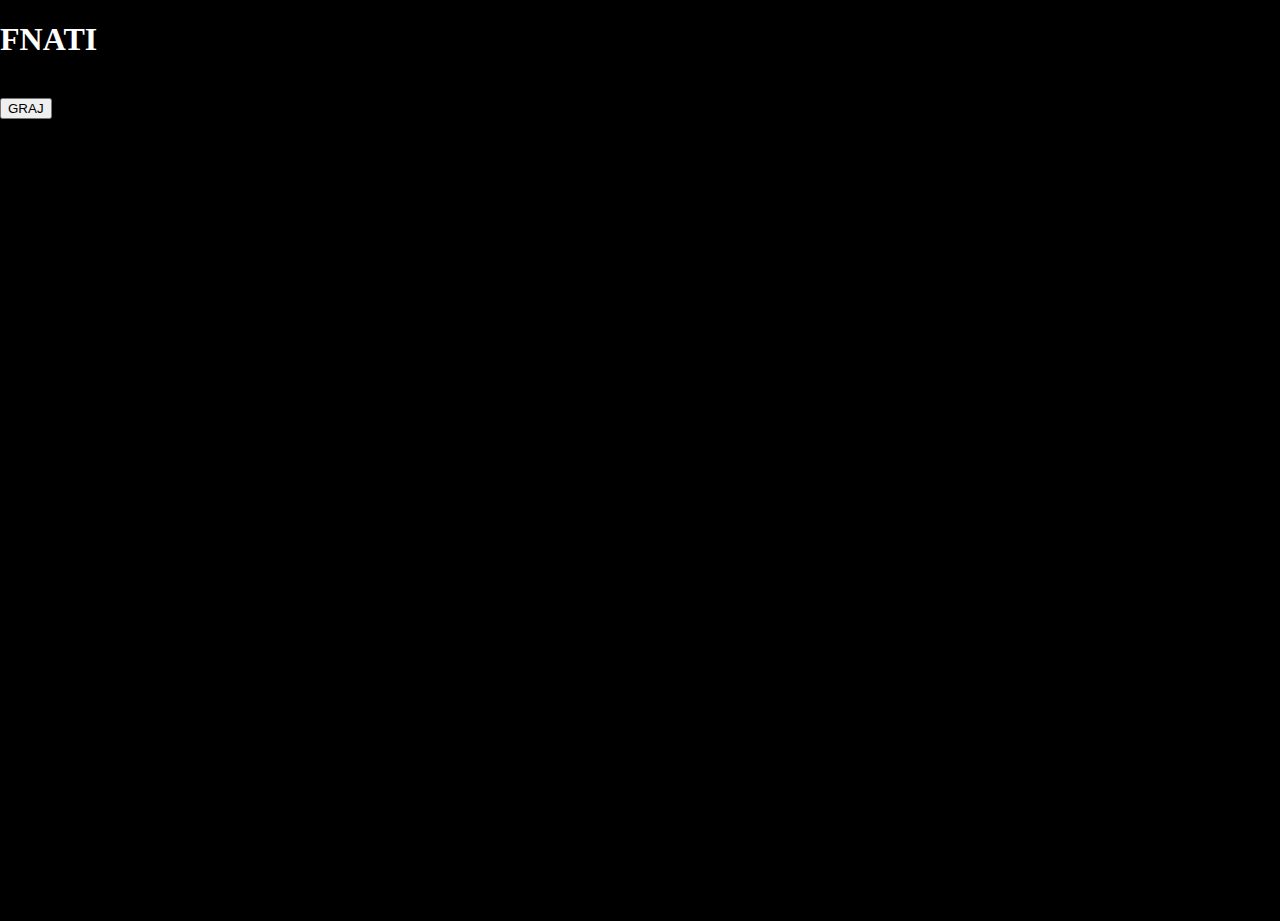
==== fnatiindex.html @ 285c7625 "General upgrades" ====
<!DOCTYPE html>
<html lang="en">
<head>
    <meta charset="UTF-8">
    <meta http-equiv="X-UA-Compatible" content="IE=edge">
    <meta name="viewport" content="width=device-width, initial-scale=1.0">
    <title>FNATI</title>
    <link rel="stylesheet" href="fnatiistyle.css">
    <script src="gametick.js"></script>
    <script src="gameevents.js"></script>
    <script src="audioengine.js"></script>
</head>
<body>
    <div id="jumpscaredisplay"><img src="" id="jumpscaredisplayimage"></div>
    <div id="menu">
        <h1>FNATI</h1><br>
        <button onclick="startloops(), startgame()">GRAJ</button>
        <br>
    </div>
    <div id="gamehandler">
        <div id="game">
            <div id="backgroundcontainer">
                
                <div id="actionboxes">
                    <img id="imagebackground" src="fnatiimages/locations/background.jpg">
                    
                    
                    <div id="leftbuttons"><img src="fnatiimages/buttons/leftbuttonbasic.png" id="leftbuttonsimage"></div>
                    <div id="leftdoorbutton" onclick="leftbuttonhandler()"></div>
                    <div id="leftlightbutton"></div>
                    <div id="leftdoor"><img src="fnatiimages/doors/leftdoorbasic.png" id="leftdoorimage"></div>

                    <div id="rightbuttons"><img src="fnatiimages/buttons/rightbuttonbasic.png" id="rightbuttonsimage"></div>
                    <div id="rightdoorbutton" onclick="rightbuttonhandler()"></div>
                    <div id="rightlightbutton"></div>
                    <div id="rightdoor"><img src="fnatiimages/doors/rightdoorbasic.png" id="rightdoorimage"></div>
                    <div id="jumpscaretest" onclick="jumpscare()"></div>

                    <div id="fan"><img src="animationimages/fan/fan.gif" id="fananimation"></div>
                    <div id="freddynose" onclick="playfreddynose()"></div>
                </div>
                
                <button class="scrollbuttons"  id="leftscrollbutton" ></button>
                <button class="scrollbuttons"  id="rightscrollbutton" ></button>
            </div>
            

        </div>
    </div>
</body>
</html>
---- fnatiistyle.css ----
*{
    user-select: none;
}
body,html {
    width: 100%;
    height: 100%;
    padding: 0;
    margin: 0;
}
body{
    background-color: black;
    overflow-x: hidden;
}

#gamehandler{
    display: flex;
    justify-content: center;
    align-items: center;
    
}
#game{
    height: 720px;
    width: 1200px;
    border: 10px solid white;
}

#backgroundcontainer{
    height: 720px;
    width: 1200px;
    overflow:hidden;
    background-size: 1600px 720px; 
    position: relative;
    
}

#actionboxes{
    height: 720px;
    width: 1600px;
    position: relative;
    left: -200px;
    
}

#imagebackground{
    height: 720px;
    width: 1600px;
    position: absolute;
       
   
}

#gamehandler{
    z-index: 100;
}

#leftscrollbutton{
    position: absolute;
    left: 5px;
    background-image: url("fnatiimages/arrow.jpg");
    background-size: 40px 300px;
    background-repeat: no-repeat;
    transform: rotate(180deg);

}

#rightscrollbutton{
    position: absolute;
    right: 5px;
    background-image: url("fnatiimages/arrow.jpg");
    background-size: 40px 300px;
    background-repeat: no-repeat;
}

.scrollbuttons{
    top: 0px;
    width: 40px;
    height: 720px;
    opacity: 0;
    background-size: cover;
    background-position: center;
    z-index: 1000;
}



#freddynose{
    position: absolute;
    z-index: 1000;
    height: 6px;
    width: 7px;
    background-color: red;
    top: 237px;
    left: 676px;
    opacity: 0;

}

#fan{
    padding: 0;
    margin: 0;
    height: 196px;
    width: 137px;
    position: absolute;
    top: 303px;
    left: 780px;
    opacity: 1;
    
}

#leftbuttons{
    z-index: 50;
    position: absolute;
    top: 300px;
    left: -5px;
    width: 92px;
    height: 251px;
    /* background-image: url("/fnatiimages/buttons/leftbuttonbasic.png"); */
}

#leftdoorbutton{
    width: 39px;
    height: 58px;
    position: absolute;
    opacity: 0;
    background-color: red;
    top: 349px;
    left: 23px;
    z-index: 100;
    border: 2px solid white;
    
}

#leftlightbutton{
    width: 39px;
    height: 56px;
    position: absolute;
    opacity: 0;
    background-color: red;
    top: 429px;
    left: 23px;
    z-index: 100;
    border: 2px solid white;
    
}

#leftdoor{
    width: 223px;
    height: 720px;
    position: absolute;
    z-index: 900;
    opacity: 1;
    
    left: 70px;
}

#rightbuttons{
    z-index: 50;
    position: absolute;
    top: 300px;
    right: 20px;
    width: 92px;
    height: 251px;
    /* background-image: url("/fnatiimages/buttons/rightbuttonbasic.png"); */
}

#rightdoorbutton{
    width: 39px;
    height: 58px;
    position: absolute;
    opacity: 0;
    background-color: red;
    top: 349px;
    right: 47px;
    z-index: 100;
    border: 2px solid white;
    
}

#rightlightbutton{
    width: 39px;
    height: 56px;
    position: absolute;
    opacity: 0;
    background-color: red;
    top: 429px;
    right: 47px;
    z-index: 100;
    border: 2px solid white;
    
}

#rightdoor{
    width: 223px;
    height: 720px;
    position: absolute;
    
    z-index: 900;
    right: 110px;
}

#rightdoorimage{
    width: 223px;
    height: 720px;
}

#jumpscaretest{
    position: absolute;
    width: 50px;
    height: 50px;
    background-color: red;
    opacity: 0.2;
    top: 300px;
    left: 990px;
}

#jumpscaredisplay{
    position: absolute;
    width: 100%;
    height: 100%;
    display: none;
    z-index: 999;
    padding: 0;
    margin: 0;
    
   
}

#jumpscaredisplayimage{
    padding: 0;
    margin: 0;
    width: 100%;
    height: 99.6%;
}

#menu{
    color: white;
}

#game{
    display: none;
}
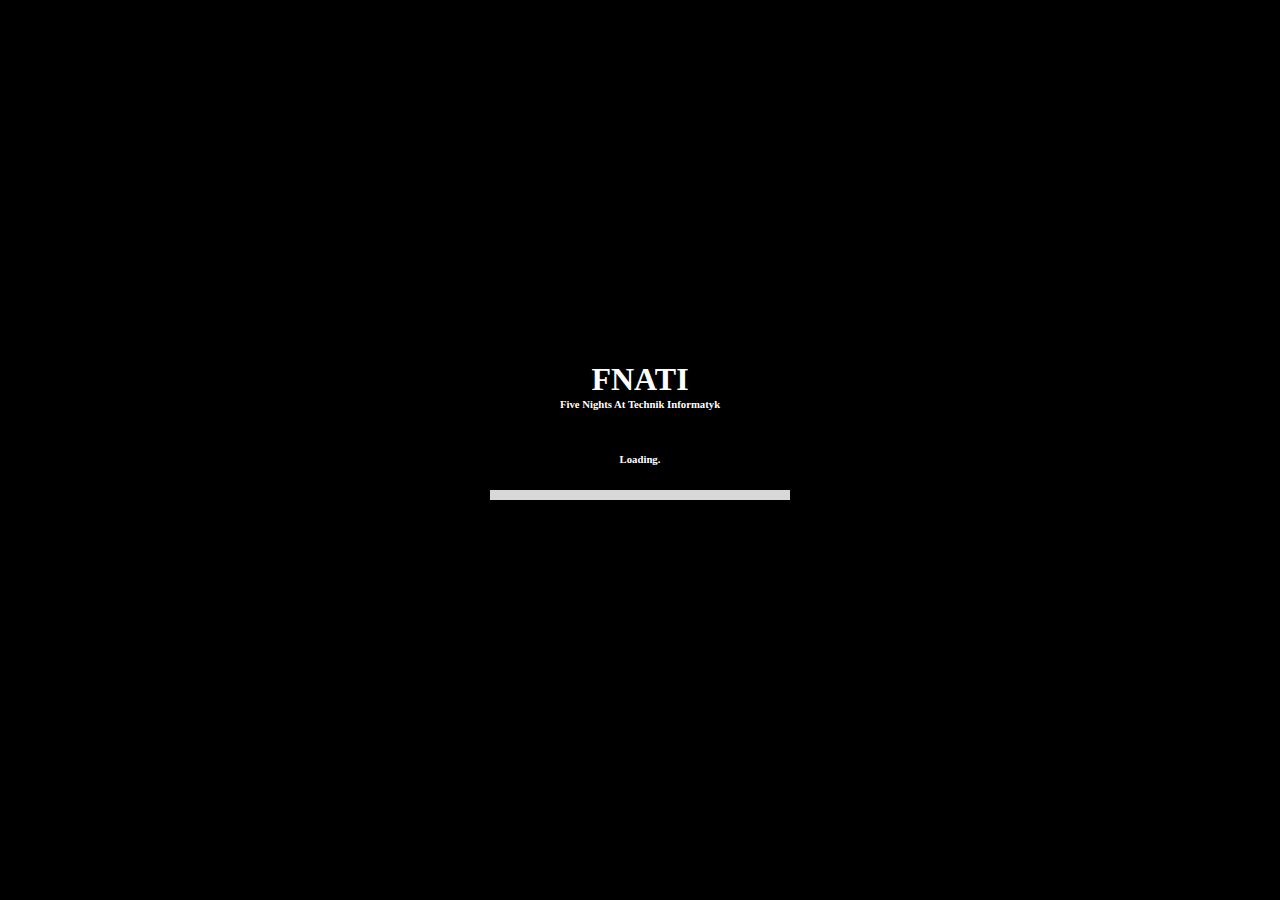
==== commit 15526e9f: "Added loading bar Added pre loading Added animated loading word" ====
--- a/fnatiindex.html
+++ b/fnatiindex.html
@@ -6,16 +6,27 @@
     <meta name="viewport" content="width=device-width, initial-scale=1.0">
     <title>FNATI</title>
     <link rel="stylesheet" href="fnatiistyle.css">
+    <script src="https://code.createjs.com/1.0.0/createjs.min.js"></script>
     <script src="gametick.js"></script>
     <script src="gameevents.js"></script>
     <script src="audioengine.js"></script>
+    
+    
+    
 </head>
-<body>
+<body onload="dotanimationfunction(), progressbarloadin(), loadImage()">
     <div id="jumpscaredisplay"><img src="" id="jumpscaredisplayimage"></div>
     <div id="menu">
-        <h1>FNATI</h1><br>
-        <button onclick="startloops(), startgame()">GRAJ</button>
+        <h1 class="nomargin">FNATI</h1>
+        <h6 class="nomargin">Five Nights At Technik Informatyk</h6>
         <br>
+        <h6>Loading<span id="dotanimation"></span></h6>
+        <div id="loadingbar"><div id="progress"></div></div>
+        <br>
+        <button onclick="startloops(), startgame()" id="playbutton">GRAJ</button>
+        
+        <br>
+        
     </div>
     <div id="gamehandler">
         <div id="game">
@@ -44,8 +55,10 @@
                 <button class="scrollbuttons"  id="rightscrollbutton" ></button>
             </div>
             
+            
 
         </div>
     </div>
+    
 </body>
 </html>--- a/fnatiistyle.css
+++ b/fnatiistyle.css
@@ -10,6 +10,9 @@
 body{
     background-color: black;
     overflow-x: hidden;
+    display: flex;
+    align-items: center;
+    justify-content: center;
 }
 
 #gamehandler{
@@ -234,8 +237,33 @@
 
 #menu{
     color: white;
+    text-align: center;
 }
 
 #game{
     display: none;
 }
+
+#loadingbar{
+    width: 300px;
+    height: 10px;
+    background-color: rgb(216, 216, 216) ;
+}
+
+#progress {
+    height: 10px;
+    width: 0px;
+    background: rgb(75, 75, 75);
+    transition: width 5s ease;
+    opacity: 1;
+    z-index: 2;
+}
+
+.nomargin{
+    margin: 0;
+}
+
+#playbutton{
+    visibility: hidden;
+}
+
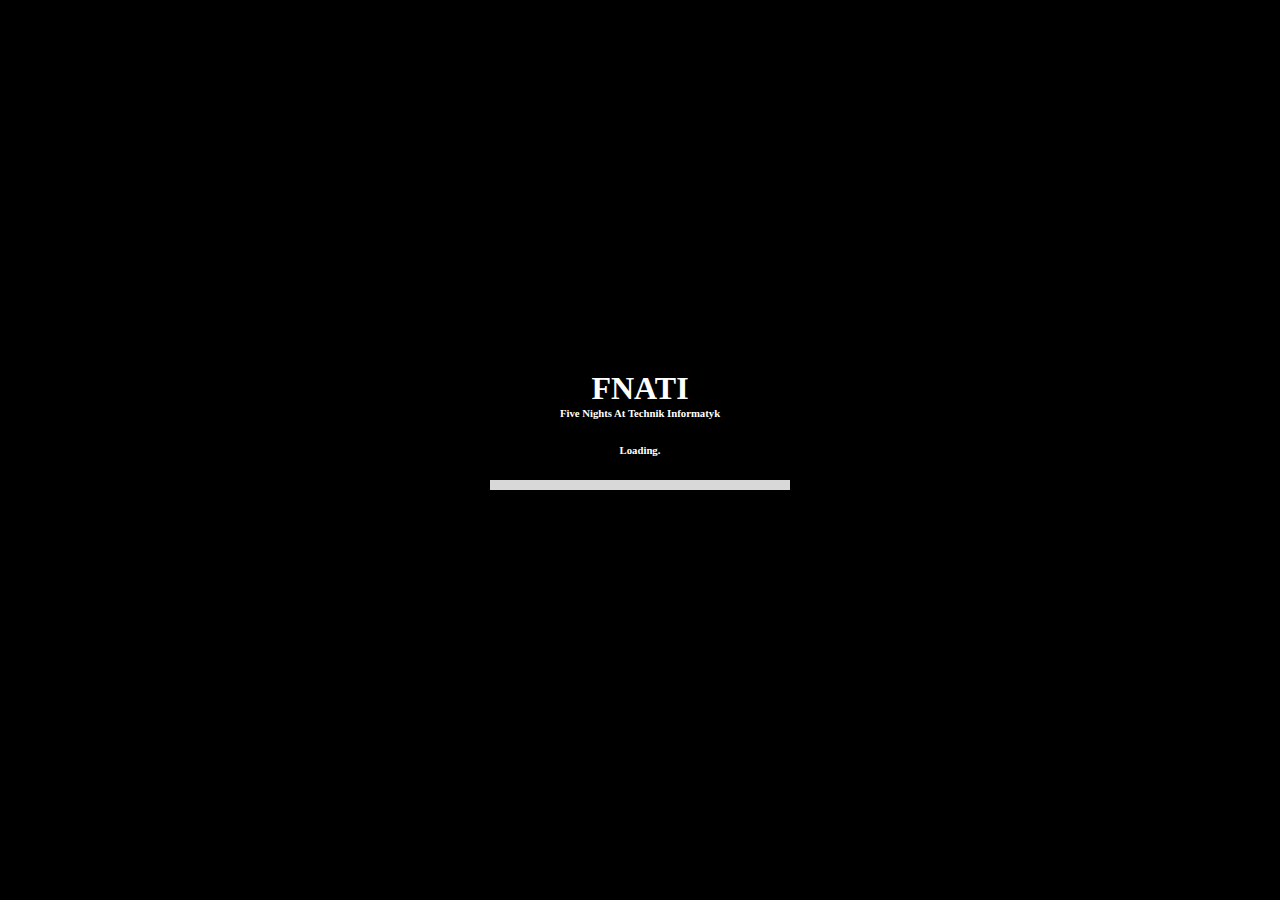
==== commit aa955004: "Added main menu Added animated background in menu Text style changed Added animatron flicker in main" ====
--- a/fnatiindex.html
+++ b/fnatiindex.html
@@ -19,17 +19,52 @@
     <div id="menu">
         <h1 class="nomargin">FNATI</h1>
         <h6 class="nomargin">Five Nights At Technik Informatyk</h6>
-        <br>
         <h6>Loading<span id="dotanimation"></span></h6>
         <div id="loadingbar"><div id="progress"></div></div>
         <br>
-        <button onclick="startloops(), startgame()" id="playbutton">GRAJ</button>
+        <button onclick="gotomainmenu()" id="playbutton">GRAJ</button>
         
         <br>
         
     </div>
+    <div id="actualmenu" >
+        <img id="menustatic" src="fnatiimages/jumpscare/static.gif">
+        
+        <div id="title">
+            <h6 class="nomargin"></h6>Five</h6><br>
+            <h6 class="nomargin"></h6>Nights</h6><br>
+            <h6 class="nomargin"></h6>At</h6><br>
+            <h6 class="nomargin"></h6>Technik</h6><br>
+            <h6 class="nomargin"></h6>Informatyk</h6><br>
+            <br>
+            <div class="menubutton" onclick="startloops(), startgame()" class="playbutton" >Graj</div>
+            <div class="menubutton" onclick="gasp()">Custom Night</div>
+            <div class="menubutton">Credits</div>
+            <img id="menuanimatron" src="fnatiimages/menu/kaminskymenu.png">
+
+        </div>
+        <br>
+        
+        <div id="podpis">	&copy;2023 xanzdi</div>
+        <div id="version">	v1.0</div>
+    </div>
     <div id="gamehandler">
         <div id="game">
+            <div id="camerasdiv"><img src="" id="cameraimage">
+                
+                <div id="camerabuttons">
+                    <div id="locationtext">Główne Schody</div>
+                    <div id="kibelb" class="camerabutton" data-value="5" onclick="camerachangeimage(this.getAttribute('data-value'))">05</div>
+                    <div id="schodyb" class="camerabutton" data-value="4" onclick="camerachangeimage(this.getAttribute('data-value'))">04</div>
+                    <div id="hallwayb" class="camerabutton" data-value="3" onclick="camerachangeimage(this.getAttribute('data-value'))">03</div>
+                    <div id="fiftysevenb" class="camerabutton" data-value="6" onclick="camerachangeimage(this.getAttribute('data-value'))">06</div>
+                    <div id="mainstairs" class="camerabutton" data-value="1" onclick="camerachangeimage(this.getAttribute('data-value'))">01</div>
+                    <div id="stiven" class="camerabutton" data-value="8" onclick="camerachangeimage(this.getAttribute('data-value'))">08</div>
+                    <div id="szczyt" class="camerabutton" data-value="7" onclick="camerachangeimage(this.getAttribute('data-value'))">07</div>
+                    <div id="hallwaya" class="camerabutton" data-value="2" onclick="camerachangeimage(this.getAttribute('data-value'))">02</div>
+                    <div id="kibela" class="camerabutton" data-value="9" onclick="camerachangeimage(this.getAttribute('data-value'))">09</div>
+                </div>
+            </div>
             <div id="backgroundcontainer">
                 
                 <div id="actionboxes">
@@ -50,15 +85,16 @@
                     <div id="fan"><img src="animationimages/fan/fan.gif" id="fananimation"></div>
                     <div id="freddynose" onclick="playfreddynose()"></div>
                 </div>
+                <button class="scrollbuttons"  id="leftscrollbutton" ></button>
+            <button class="scrollbuttons"  id="rightscrollbutton" ></button>
+            <div id="cams"></div>
                 
-                <button class="scrollbuttons"  id="leftscrollbutton" ></button>
-                <button class="scrollbuttons"  id="rightscrollbutton" ></button>
             </div>
             
             
 
         </div>
     </div>
-    
+        <h1 id="displayyy"></h1>
 </body>
 </html>--- a/fnatiistyle.css
+++ b/fnatiistyle.css
@@ -1,5 +1,6 @@
 *{
     user-select: none;
+    font-family: consola;
 }
 body,html {
     width: 100%;
@@ -59,22 +60,26 @@
 #leftscrollbutton{
     position: absolute;
     left: 5px;
-    background-image: url("fnatiimages/arrow.jpg");
     background-size: 40px 300px;
     background-repeat: no-repeat;
     transform: rotate(180deg);
 
 }
 
+#displayyy{
+    color: white;
+}
+
 #rightscrollbutton{
     position: absolute;
     right: 5px;
-    background-image: url("fnatiimages/arrow.jpg");
     background-size: 40px 300px;
     background-repeat: no-repeat;
 }
 
+
 .scrollbuttons{
+    background-color: red;
     top: 0px;
     width: 40px;
     height: 720px;
@@ -211,7 +216,7 @@
     width: 50px;
     height: 50px;
     background-color: red;
-    opacity: 0.2;
+    opacity: 0;
     top: 300px;
     left: 990px;
 }
@@ -238,6 +243,7 @@
 #menu{
     color: white;
     text-align: center;
+    
 }
 
 #game{
@@ -267,3 +273,172 @@
     visibility: hidden;
 }
 
+#camerasdiv{
+    display: none;
+    position: absolute;
+    width: 100%;
+    height: 100%;
+    z-index: 1001;
+    margin: 0;
+    padding: 0;
+    
+    width: 1200px;
+    height: 720px;
+    
+}
+
+#cams{
+    position: absolute;
+    width: 600px;
+    height: 60px;
+    opacity: 1;
+    left: 300px;
+    bottom: 0px;
+    z-index: 1002;
+    background-image: url('fnatiimages/cams/cambuttons/openbutton.png');
+}
+
+#cameraimage{
+    width: 1200px;
+    height: 720px;
+    position: absolute;
+}
+
+#camerabuttonone{
+    position: absolute;
+    background-color: red;
+    opacity: 1;
+    top: 300px;
+    left: 300px;
+}
+.camerabutton:hover{
+    cursor: pointer;
+}
+
+#camerabuttons{
+ 
+    top: 350px;
+    right: 10px;
+    width: 450px;
+    height: 400px;
+
+    margin: 0;
+    padding: 0;
+    position: absolute;
+    display: none;
+    background-size: cover;
+    background-repeat: no-repeat;
+}
+
+#camerabuttons{
+    background-image: url('fnatiimages/cams/camlocations/mapa.png');
+}
+
+.camerabutton{
+    background-color: rgb(150, 150, 150);
+    width: 40px;
+    height: 30px;
+    position: absolute;
+    border: 1px solid white;
+}
+
+#kibelb{
+    right: 10px;
+    top: 165px;
+}
+#schodyb{
+    right: -10px;
+    top: 240px;
+}
+#hallwayb{
+    right: 30px;
+    top: 200px;
+}
+#fiftysevenb{
+    right: 110px;
+    top: 185px;
+}
+#mainstairs{
+    right: 210px;
+    top: 225px;
+}
+#stiven{
+    right: 280px;
+    top: 155px;
+}
+#szczyt{
+    right: 230px;
+    top: 90px;
+}
+#hallwaya{
+    right: 255px;
+    top: 205px;
+}
+#kibela{
+    right: 420px;
+    top: 170px;
+}
+
+#locationtext{
+    position: absolute;
+    width: 200px;
+    height: 30px;
+   
+    right: 1px;
+    top: 20px;
+    text-align: center;
+    font-size: 20px;
+    color: white;
+}
+
+#actualmenu{
+    display: none;
+    color: white;
+   
+
+}
+
+#title{
+    width: 100%;
+    text-align: left;
+    font-size: 50px;
+    left: 100px;
+    position: absolute;
+    top: 200px;
+}
+
+#podpis{
+    position: absolute;
+    right: 15px;
+    bottom: 15px;
+    font-size: 25px ;
+
+}
+
+#version{
+    position: absolute;
+    left: 15px;
+    bottom: 15px;
+    font-size: 25px ;
+}
+
+@font-face {
+    font-family: consola;
+    src: url(consola.ttf);
+}
+
+#menustatic{
+    opacity: 0.2;
+    position: absolute;
+    width: 100%;
+    height: 100%;
+}
+
+#menuanimatron{
+    opacity: 0.3;
+    position: absolute;
+    top: -300px;
+    right: 100px;
+    width: 900px;
+    height: 1150px;
+}